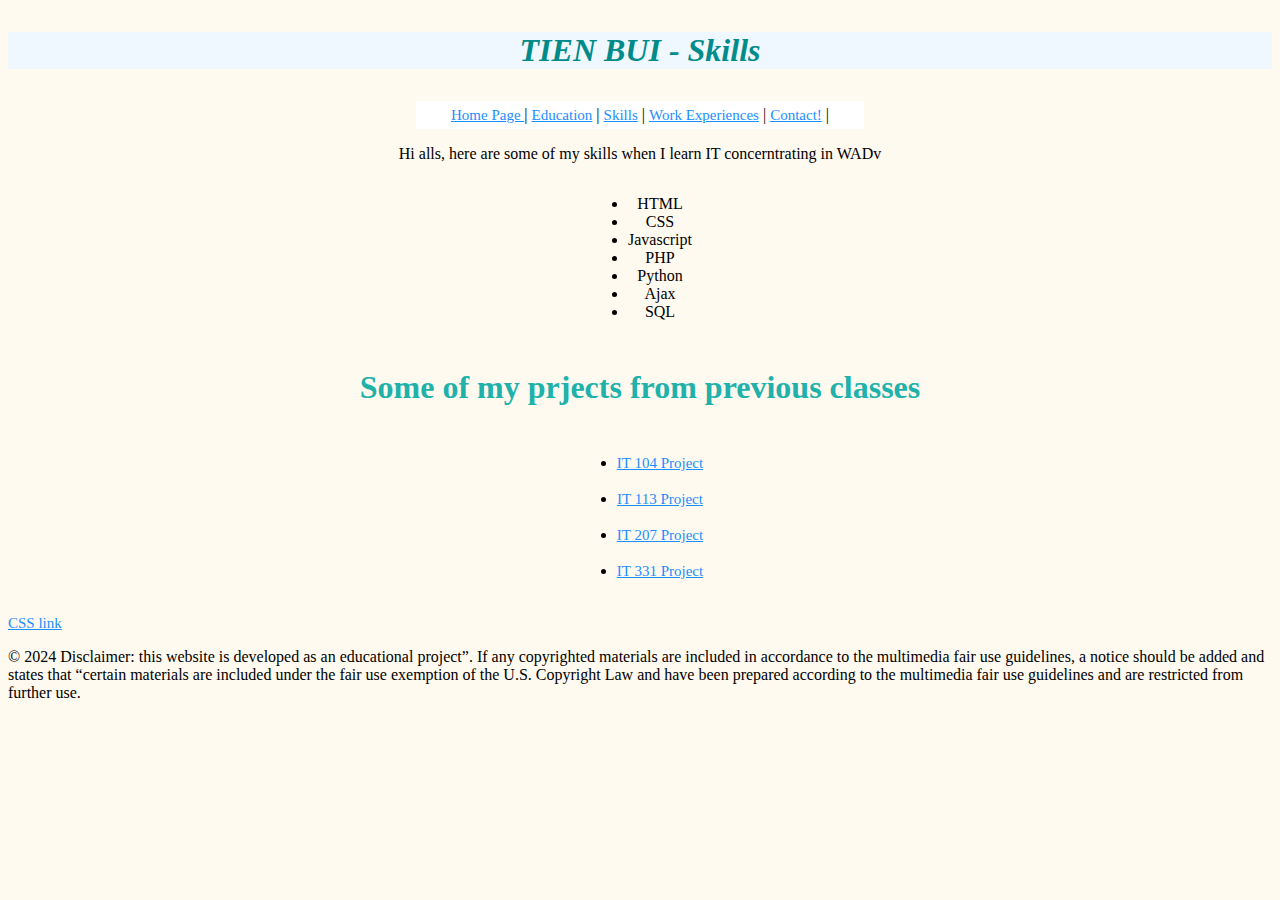
==== resume/skill.html @ 5b08c611 "Add files via upload" ====
<!DOCTYPE HTML>
<html>
	<head>
		<meta charset="utf-8">
	<title> My Home Page </title>
	<link href="resume.css" rel="stylesheet" type="text/css">
	</head>
	<body>
		<div class="oneheader">
			<h1>
				<p class ="title"> TIEN BUI - Skills </p>
			</h1>
		</div>
		<nav>
			<a href="index.html"> Home Page </a> |
			<a href="education.html"> Education</a> |
			<a href="skill.html"> Skills</a> |
			<a href="work.html"> Work Experiences</a> |
			<a href="contact.html"> Contact!</a> |
		</nav>
	

		<div class="contain">
			<p>Hi alls, here are some of my skills when I learn IT concerntrating in WADv</p>
			<ul class="custom_ul">
				<li>HTML</li>
				<li>CSS</li>
				<li>Javascript</li>
				<li>PHP</li>
				<li>Python</li>
				<li>Ajax</li>
				<li>SQL</li>
			</ul>
			<h3>Some of my prjects from previous classes</h3>
				<ul class="custom_ul">
  					<li><a href="https://mason.gmu.edu/~tbui28/HTML/Syllabus.html">IT 104 Project</a></li><br>
					<li><a href="https://mason.gmu.edu/~tbui28/P5_213/contact-us.html">IT 113 Project</a> </li><br>
					<li><a href="https://helios.vse.gmu.edu/~tbui28/IT207/labs/lab0/">IT 207 Project</a></li><br>
					<li><a href="https://mason.gmu.edu/~tbui28/Project4/index.html">IT 331 Project</a></li><br>
					</ul>
		</div>
	<a href="resume.css">CSS link</a>
	<footer>
        <p>&copy; 2024 Disclaimer: this website is developed as an educational project”. If any copyrighted materials are included in accordance to the multimedia fair use guidelines, a notice should be added and states that “certain materials are included under the fair use exemption of the U.S. Copyright Law and have been prepared according to the multimedia fair use guidelines and are restricted from further use.</p>
    </footer>
	</body>
</html>
---- resume/resume.css ----
@charset "UTF-8";
	body
	{
		background-color:floralwhite;
	}	
	h3
	{
		text-align: center;
		font-size: 2em;
		color:  lightseagreen;	
	}
	.title
	{
	text-align: center;
	font: Arial, Helvetica, sans-serif;
	font-style: oblique;
	font-size: 1em;
	color:  darkcyan;
	}
	table, td, th 
	{
	border: 1px solid green;
	margin-top: 20px;
	margin-bottom: 20px;
	margin-left: auto;
	margin-right: auto;
	padding: auto;
	height: 50px;
	}
	.right_side{
	width: 600px;
	}
	.left-side{
	width: 150px;
	}
	.withAttributes
	{
		display: block;
		margin-left: auto;
		margin-right: auto;
	}
	.oneheader{
	display: block;
	background-color: aliceblue;
	margin-left: auto;
	margin-right: auto;
	}
	nav
	{	
		display: block;
		background-color: white;
		padding-top: 2px ;
		padding-bottom: 2px; 
		margin: 0;
		font: bold 1em; 
		width: 35%;
		border: 3px solid white ;
		margin-left: auto;
		margin-right: auto;
		text-align: center;
	}
.contain{
	text-align: center;
}
ul.custom_ul{
	display: inline-block;
	text-align: center;
}
a:active {
  background-color: yellow;
}
a:link {color:#1C8EFF;
		font-size: 15px;}
a:hover{color:#F47BB1;
	font-size: 20px;
	}
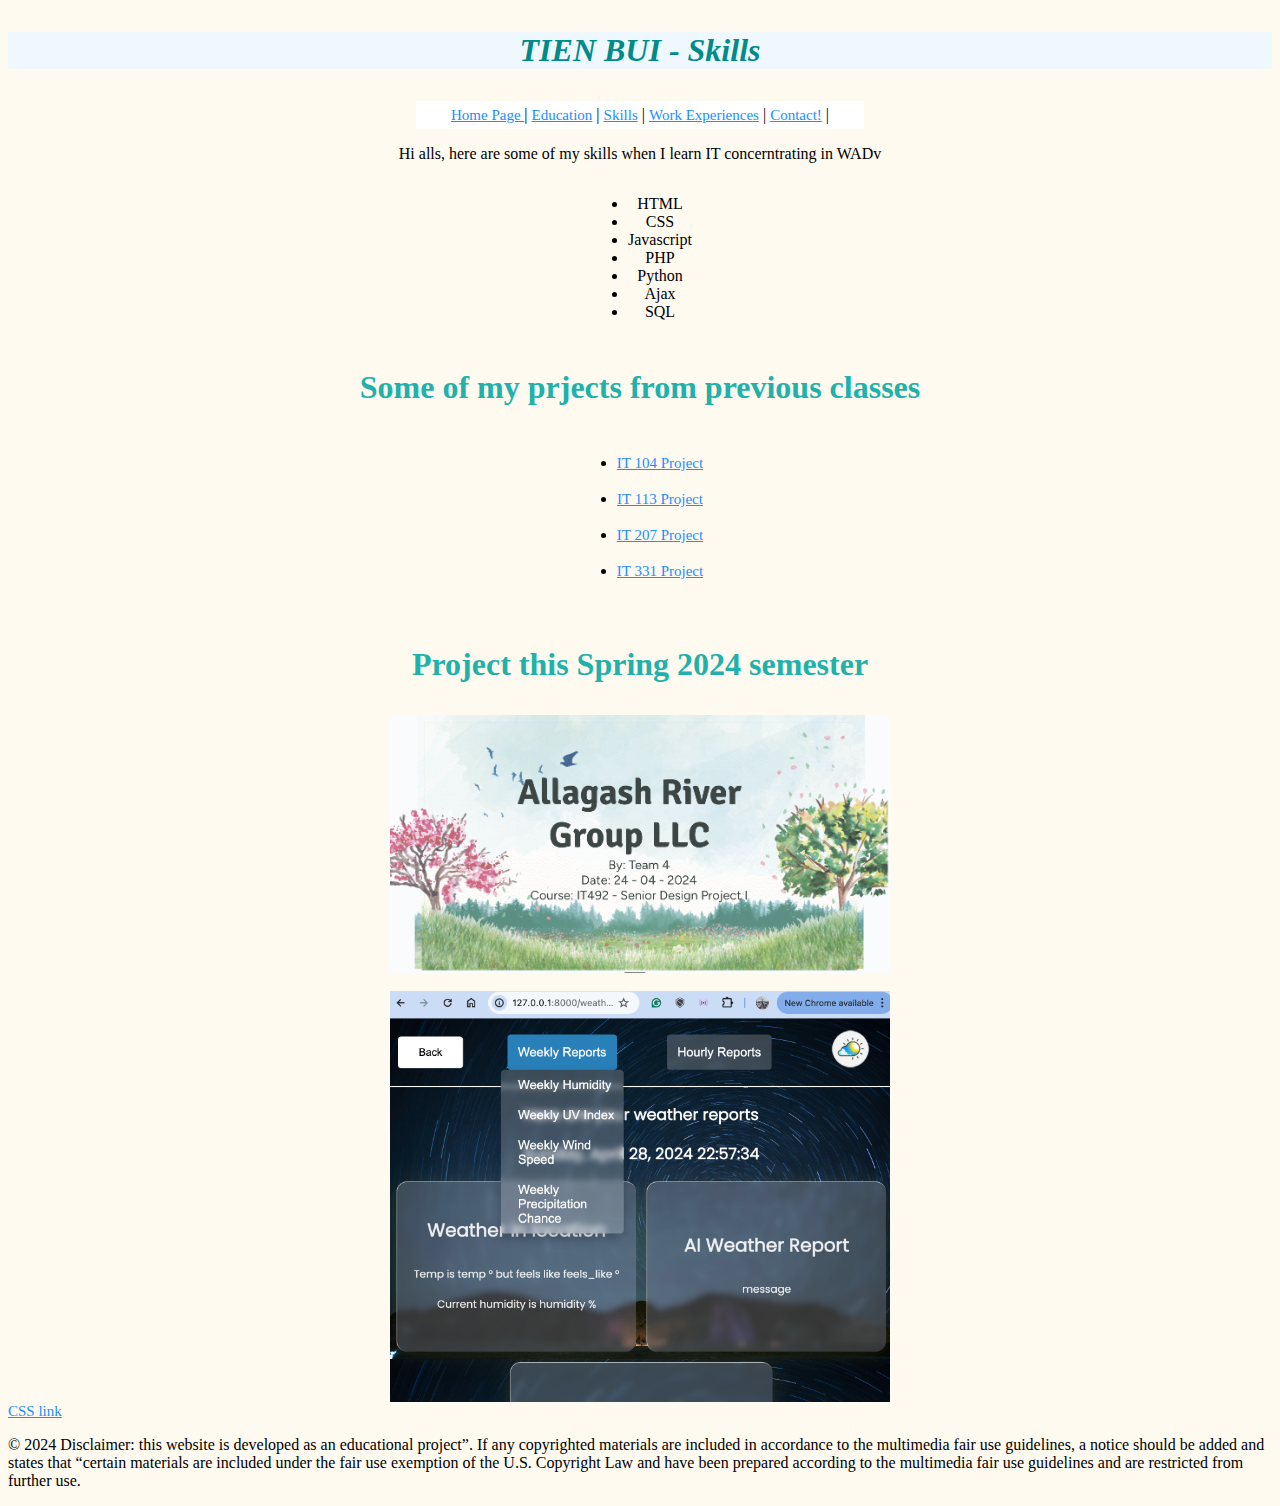
==== commit 1b40cdee: "update" ====
--- a/resume/skill.html
+++ b/resume/skill.html
@@ -37,7 +37,14 @@
 					<li><a href="https://mason.gmu.edu/~tbui28/P5_213/contact-us.html">IT 113 Project</a> </li><br>
 					<li><a href="https://helios.vse.gmu.edu/~tbui28/IT207/labs/lab0/">IT 207 Project</a></li><br>
 					<li><a href="https://mason.gmu.edu/~tbui28/Project4/index.html">IT 331 Project</a></li><br>
-					</ul>
+				</ul>
+			<h3>Project this Spring 2024 semester</h3>
+				<div class="picture">
+					<img class="withAttributes" src="1.png" alt="Project492" style="width: 500px;"><br>
+					
+					<img class="withAttributes" src="2.png" alt="Project390" style="width: 500px;">
+				</div>
+			
 		</div>
 	<a href="resume.css">CSS link</a>
 	<footer>
--- a/resume/resume.css
+++ b/resume/resume.css
@@ -39,6 +39,7 @@
 		margin-left: auto;
 		margin-right: auto;
 	}
+	
 	.oneheader{
 	display: block;
 	background-color: aliceblue;
